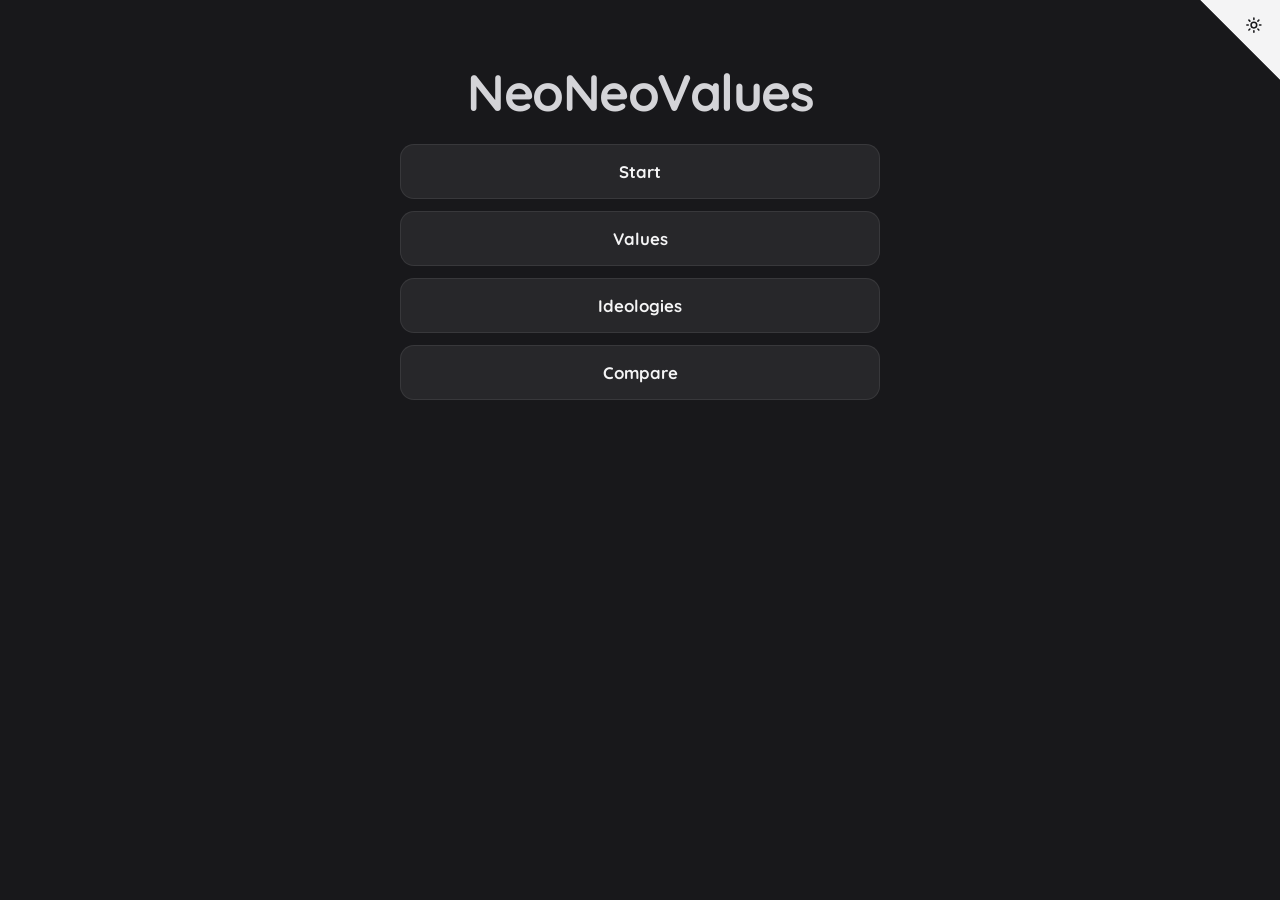
==== index.html @ e1a9fb82 "Add files via upload" ====
<!DOCTYPE html>
<html lang="en">
<head>
    <meta charset="UTF-8">
    <meta name="viewport" content="width=device-width, initial-scale=1.0">
    <title>NeoNeoValues</title>
    <link rel="stylesheet" href="style.css">
    <link rel="icon" type="image/svg" href="icon.svg">
    <script src="theme.js"></script>
</head>
<body>
    <button class="theme-toggle-corner" onclick="toggleTheme()" aria-label="Toggle light/dark mode">
        <svg width="80" height="80" viewBox="0 0 250 250" aria-hidden="true">
            <path d="M0,0 L250,250 L250,0 Z"></path>
            <g class="icon-sun" transform="translate(142, 52) scale(2.2)">
                <circle cx="12" cy="12" r="4"></circle>
                <path d="M12 2v2M12 20v2M4.93 4.93l1.41 1.41M17.66 17.66l1.41 1.41M2 12h2M20 12h2M6.34 17.66l-1.41 1.41M19.07 4.93l-1.41 1.41"></path>
            </g>
            <g class="icon-moon" transform="translate(142, 52) scale(2.2)">
                <path d="M12 3a6 6 0 0 0 9 9 9 9 0 1 1-9-9Z"></path>
            </g>
        </svg>
    </button>

    <div class="main-container">
        <h1>NeoNeoValues</h1>
        <div id="buttons">
            <button onclick="location.href='Instruction.html'">Start</button>
            <button onclick="location.href='values.html'">Values</button>
            <button onclick="location.href='ideologies.html'">Ideologies</button>
            <button onclick="location.href='compare.html'">Compare</button>
        </div>
    </div>
</body>
</html>
---- style.css ----
@import url('https://fonts.googleapis.com/css2?family=Quicksand:wght@300;500;700&display=swap');

:root {
    --bg-color: #18181b;
    --card-bg: #27272a;
    --text-primary: #f4f4f5;
    --text-dim: #a1a1aa;
    --accent-primary: #d4d4d8;
    --accent-soft: #71717a;
    --border-color: rgba(255, 255, 255, 0.08);
    --card-border: rgba(255, 255, 255, 0.05);
    --radius-lg: 28px;
    --radius-sm: 14px;
    --soft-shadow: 0 10px 40px rgba(0, 0, 0, 0.4);
    --hover-shadow: rgba(255, 255, 255, 0.1);
    --corner-fill: #f4f4f5;
    --corner-color: #18181b;
    --smooth-transition: all 0.35s cubic-bezier(0.23, 1, 0.32, 1);
    --nv-good-rgb: 74, 222, 128;
    --nv-bad-rgb: 248, 113, 113;
}

[data-theme="light"] {
    --bg-color: #f4f4f6;
    --card-bg: #ffffff;
    --text-primary: #18181b;
    --text-dim: #71717a;
    --accent-primary: #27272a;
    --accent-soft: #e4e4e7;
    --border-color: rgba(0, 0, 0, 0.09);
    --card-border: rgba(0, 0, 0, 0.06);
    --soft-shadow: 0 10px 30px rgba(0, 0, 0, 0.06);
    --hover-shadow: rgba(0, 0, 0, 0.12);
    --corner-fill: #18181b;
    --corner-color: #f4f4f6;
    --nv-good-rgb: 21, 128, 61;
    --nv-bad-rgb: 185, 28, 28;
}

.theme-toggle-corner {
    position: fixed;
    top: 0;
    right: 0;
    width: 80px;
    height: 80px;
    border: 0;
    background: transparent;
    cursor: pointer;
    z-index: 9999;
    padding: 0;
    line-height: 0;
    clip-path: polygon(0 0, 100% 0, 100% 100%);
    outline: none;
    -webkit-tap-highlight-color: transparent;
    user-select: none;
}

.theme-toggle-corner:focus,
.theme-toggle-corner:focus-visible,
.theme-toggle-corner:active {
    outline: none;
    box-shadow: none;
}

.theme-toggle-corner svg {
    width: 100%;
    height: 100%;
    fill: var(--corner-fill);
    color: var(--corner-color);
    transition: var(--smooth-transition);
}

.theme-toggle-corner:hover svg {
    transform: scale(1.06);
}

.theme-toggle-corner .icon-sun,
.theme-toggle-corner .icon-moon {
    fill: none;
    stroke: currentColor;
    stroke-width: 2.2;
    stroke-linecap: round;
    stroke-linejoin: round;
}

.theme-toggle-corner .icon-sun {
    display: block;
}
.theme-toggle-corner .icon-moon {
    display: none;
}

[data-theme="light"] .theme-toggle-corner .icon-sun {
    display: none;
}
[data-theme="light"] .theme-toggle-corner .icon-moon {
    display: block;
}

body {
    margin: 0;
    padding: 0;
    min-height: 100vh;
    font-family: 'Quicksand', sans-serif;
    background-color: var(--bg-color);
    color: var(--text-primary);
    display: flex;
    flex-direction: column;
    align-items: center;
}

.main-container {
    width: 100%;
    max-width: 1200px;
    min-height: 100vh;
    padding: 60px 24px;
    box-sizing: border-box;
    display: flex;
    flex-direction: column;
    align-items: center;
}

.title-container {
    display: flex;
    align-items: center;
    gap: 10px;
    margin-bottom: 15px;
}

h1 {
    font-weight: 700;
    font-size: 3.2rem;
    margin: 0;
    color: var(--accent-primary);
    letter-spacing: -1.5px;
    text-align: center;
}

.version-icon {
    width: 30px;
    height: auto;
    opacity: 0.3;
    filter: grayscale(1);
}

.question-container {
    min-height: 140px;
    margin-bottom: 20px;
    display: flex;
    align-items: center;
    justify-content: center;
    width: 100%;
}

#question {
    background-color: var(--card-bg);
    padding: 35px 50px;
    border-radius: var(--radius-lg);
    font-size: 1.4rem;
    font-weight: 500;
    line-height: 1.5;
    box-shadow: var(--soft-shadow);
    max-width: 800px;
    border: 1px solid var(--card-border);
    text-align: center;
}

button {
    padding: 16px 24px;
    background-color: var(--card-bg);
    border: 1px solid var(--border-color);
    border-radius: var(--radius-sm);
    color: var(--text-primary);
    font-family: inherit;
    font-size: 1.05rem;
    font-weight: 700;
    cursor: pointer;
    transition: var(--smooth-transition);
}

button:hover {
    background-color: var(--text-primary);
    color: var(--bg-color);
    transform: translateY(-2px);
    box-shadow: 0 5px 15px var(--hover-shadow);
}

.description-box {
    background-color: var(--card-bg);
    padding: 14px 24px;
    border-radius: var(--radius-lg);
    text-align: left;
    line-height: 1.7;
    border: 1px solid var(--card-border);
    width: 100%;
    max-width: 800px;
    box-sizing: border-box;
    align-self: center;
    margin-top: 10px;
}

.license-bubble {
    background-color: var(--card-bg);
    color: var(--text-primary);
    width: 90%;
    max-width: 800px;
    height: auto;
    max-height: 60vh;
    padding: 30px;
    border-radius: var(--radius-lg);
    overflow-y: auto;
    border: 1px solid var(--card-border);
    margin-top: 20px;
    margin-bottom: 20px;
}

#buttons {
    display: flex;
    flex-direction: column;
    gap: 12px;
    width: 100%;
    max-width: 480px;
    margin-top: 20px;
    margin-bottom: 50px;
}

.button-container {
    display: flex;
    flex-direction: column;
    align-items: center;
    gap: 15px;
    margin-top: 20px;
    margin-bottom: 40px;
    width: 100%;
}

.button-container button {
    width: auto;
    min-width: 220px;
    max-width: 400px;
    text-align: center;
}

#buttons.multi-column {
    display: flex;
    flex-direction: column;
    max-width: 480px;
    gap: 12px;
}

.values-flex-container {
    display: flex;
    justify-content: flex-start;
    flex-wrap: wrap;
    gap: 28px 20px;
    margin-top: 20px;
    width: 100%;
    box-sizing: border-box;
}

#ideologies-container .values-flex-container {
    display: flex;
    flex-wrap: wrap;
    justify-content: flex-start;
    gap: 12px;
    margin-top: 15px;
}

.main-results-wrapper {
    display: flex;
    flex-direction: column;
    align-items: center;
    justify-content: center;
    width: 100%;
    padding: 40px 0;
}

.top-section, .bottom-section {
    display: flex;
    flex-direction: column;
    align-items: center;
    width: 100%;
}

#results-container {
    display: grid;
    grid-template-columns: repeat(3, 140px);
    justify-content: center;
    gap: 24px 30px;
    margin-top: 10px;
    margin-bottom: 25px;
    width: 100%;
    box-sizing: border-box;
}

.result-item {
    display: flex;
    flex-direction: column;
    align-items: center;
    justify-content: flex-start;
    width: 140px;
    min-width: 0;
    box-sizing: border-box;
    transition: var(--smooth-transition);
}

.result-icon {
    width: 90px;
    height: 90px;
    margin-bottom: 10px;
    flex-shrink: 0;
    filter: drop-shadow(0 5px 15px rgba(0, 0, 0, 0.3));
    transition: var(--smooth-transition);
}

.result-item:hover .result-icon {
    transform: scale(1.08);
}

.result-text {
    font-size: 0.82rem;
    font-weight: 700;
    line-height: 1.25;
    color: var(--text-dim);
    text-transform: uppercase;
    text-align: center;
    width: 100%;
    margin: 0;
    padding: 0 4px;
    box-sizing: border-box;
    overflow-wrap: anywhere;
    word-break: normal;
    hyphens: auto;
}

.label-bubble {
    display: inline-block;
    padding: 14px 40px;
    border-radius: 50px;
    font-weight: 700;
    font-size: 1.8rem;
    color: #ffffff;
    margin: 15px 0;
    box-shadow: 0 4px 20px rgba(0, 0, 0, 0.3);
    transition: var(--smooth-transition);
    box-sizing: border-box;
}

#secondary-label {
    background-color: transparent !important;
    font-size: 1.1rem;
    margin-top: 10px;
    border: 2px solid;
    box-shadow: none;
}

.category-section {
    width: 100%;
    margin-bottom: 45px;
}

.category-title {
    font-size: 1.5rem;
    color: var(--accent-primary);
    margin-bottom: 20px;
    border-bottom: 1px solid var(--accent-soft);
    padding-bottom: 8px;
    text-align: left;
}

.desc-icon {
    width: 110px;
    height: 110px;
    margin-bottom: 15px;
    filter: drop-shadow(0 8px 16px rgba(0, 0, 0, 0.4));
    transition: var(--smooth-transition);
}

.desc-icon:hover {
    transform: scale(1.05);
}

.original-work-sign {
    display: none;
    text-align: center;
    margin: 0 auto;
    color: var(--text-primary);
    text-decoration: none;
    transition: var(--smooth-transition);
}

a:hover {
    color: var(--accent-primary);
    text-decoration: underline;
}

.version-text {
    font-size: 0.85rem;
    color: var(--text-dim);
    font-weight: 500;
    opacity: 0.6;
    margin-top: -5px;
}

/* Mobile */
@media (max-width: 800px) {
    #results-container {
        display: grid;
        grid-template-columns: repeat(3, minmax(0, 1fr));
        gap: 24px 10px;
        width: 100%;
        max-width: 420px;
        margin: 20px auto 0;
        justify-items: center;
        box-sizing: border-box;
    }
    #values-container .category-section .values-flex-container {
        display: grid;
        grid-template-columns: repeat(3, minmax(0, 1fr));
        gap: 24px 10px;
        width: 100%;
        max-width: 100%;
        margin: 15px 0 0;
        justify-items: center;
        box-sizing: border-box;
    }
    .result-item {
        width: 100% !important;
        max-width: 105px;
        min-width: 0;
        display: flex;
        flex-direction: column;
        align-items: center;
        justify-content: flex-start;
        box-sizing: border-box;
    }
    .result-icon {
        width: 70px;
        height: 70px;
        margin-bottom: 6px;
        flex-shrink: 0;
    }
    .result-text {
        font-size: 0.68rem;
        line-height: 1.2;
        margin: 0;
        padding: 0 2px;
        width: 100%;
        box-sizing: border-box;
        overflow-wrap: anywhere;
        word-break: normal;
        hyphens: auto;
    }
    #ideologies-container .values-flex-container {
        display: flex !important;
        flex-direction: row !important;
        flex-wrap: wrap !important;
        justify-content: flex-start !important;
        align-items: center !important;
        gap: 8px !important;
        width: 100% !important;
        max-width: 100% !important;
        margin: 15px 0 0 !important;
        box-sizing: border-box !important;
    }
    #ideologies-container .label-bubble {
        font-size: 0.88rem !important;
        padding: 8px 18px !important;
        margin: 3px !important;
        width: auto !important;
        max-width: 100% !important;
        display: inline-flex !important;
        align-items: center !important;
        justify-content: center !important;
        text-align: center !important;
        line-height: 1.3 !important;
        border-radius: 50px !important;
        box-sizing: border-box !important;
        overflow-wrap: break-word !important;
        word-break: normal !important;
        hyphens: auto !important;
    }
    .label-bubble {
        font-size: 0.85rem;
        padding: 8px 16px;
        margin: 4px;
        width: auto;
        max-width: 90%;
        box-sizing: border-box;
        text-align: center;
    }
    #label {
        font-size: 1.4rem !important;
        padding: 12px 28px !important;
        margin: 15px 0 8px 0 !important;
        display: inline-block;
    }
    #secondary-label {
        font-size: 0.95rem !important;
        padding: 8px 18px !important;
        margin-top: 8px !important;
        display: inline-block;
    }
    .button-container {
        align-items: center;
    }
    #ideology-title {
        font-size: 1.8rem;
        margin-bottom: 15px;
        padding: 0 10px;
    }
    .license-bubble {
        width: 100% !important;
        max-width: 100vw;
        box-sizing: border-box;
        padding: 20px !important;
        margin: 20px 0 !important;
        border-radius: var(--radius-sm);
        height: auto;
        max-height: 65vh;
    }
    #license-text {
        white-space: pre-wrap !important;
        word-wrap: break-word;
        font-size: 0.85rem;
    }
    .category-title {
        font-size: 1.2rem;
        text-align: left;
        width: 100%;
    }
}

/* ===== MOD: value criteria chips ===== */
.nv-chip-row { display: flex; flex-wrap: wrap; gap: 6px; align-items: center; }

.nv-chip {
    display: inline-flex;
    align-items: center;
    gap: 6px;
    padding: 3px 10px 3px 4px;
    border-radius: 50px;
    background-color: var(--bg-color);
    border: 1px solid var(--border-color);
    color: var(--text-primary);
    font-size: 0.8rem;
    font-weight: 700;
    line-height: 1.2;
    text-align: left;
}
.nv-chip img { width: 24px; height: 24px; flex-shrink: 0; }

.nv-chip.nv-match { border-color: rgb(var(--nv-good-rgb)); background-color: rgba(var(--nv-good-rgb), 0.15); }
.nv-chip.nv-match::after { content: "\2713"; color: rgb(var(--nv-good-rgb)); margin-left: 2px; }
.nv-chip.nv-miss { opacity: 0.55; }

/* quiz answers */
button.nv-answer {
    display: flex;
    flex-direction: column;
    align-items: stretch;
    gap: 10px;
    text-align: left;
}
.nv-answer-text { font-size: 1.05rem; }
.nv-outcomes { display: flex; flex-direction: column; gap: 6px; }
.nv-outcome-label {
    font-size: 0.7rem;
    text-transform: uppercase;
    letter-spacing: 0.06em;
    opacity: 0.6;
}
.nv-more {
    font-size: 0.78rem;
    font-weight: 700;
    text-decoration: underline;
    cursor: pointer;
    padding: 2px 6px;
    opacity: 0.8;
}
button.nv-answer:hover .nv-chip { background-color: var(--card-bg); color: var(--text-primary); }

/* ideology catalog */
.nv-ideology-card {
    display: flex;
    flex-direction: column;
    align-items: flex-start;
    gap: 4px;
    width: 100%;
    padding: 8px 12px 12px;
    box-sizing: border-box;
    background-color: var(--card-bg);
    border: 1px solid var(--card-border);
    border-radius: var(--radius-sm);
}
.nv-ideology-card .label-bubble { margin: 4px 0 6px !important; }
.nv-criteria { display: flex; flex-direction: column; gap: 6px; width: 100%; }
.nv-variant-tag {
    font-size: 0.7rem;
    text-transform: uppercase;
    letter-spacing: 0.06em;
    color: var(--text-dim);
    margin-top: 4px;
}

/* description page */
.nv-criteria-section { width: 100%; max-width: 800px; margin-top: 24px; }
.nv-criteria-title { font-size: 1.3rem; margin: 0 0 4px; color: var(--accent-primary); }
.nv-criteria-hint { margin: 0 0 12px; color: var(--text-dim); font-size: 0.9rem; }

/* ===== MOD: clickable chips + ideology pills on value pages ===== */
a.nv-chip { text-decoration: none; }
a.nv-chip:hover { border-color: var(--text-primary); text-decoration: none; color: var(--text-primary); }
.nv-pill-row { margin-bottom: 8px; }
.nv-pill {
    display: inline-block;
    padding: 5px 14px;
    border-radius: 50px;
    color: #ffffff;
    font-size: 0.85rem;
    font-weight: 700;
    text-decoration: none;
    box-shadow: 0 2px 8px rgba(0, 0, 0, 0.3);
    transition: var(--smooth-transition);
}
.nv-pill:hover { transform: translateY(-2px); color: #ffffff; text-decoration: none; }

/* ===== MOD: previous question button ===== */
button.nv-prev {
    margin-top: 8px;
    padding: 12px 20px;
    font-size: 0.95rem;
    background-color: transparent;
    border: 1px dashed var(--accent-soft);
    color: var(--text-dim);
}
button.nv-prev:hover { background-color: var(--text-primary); color: var(--bg-color); }

/* ===== MOD: results page — change links + closest matches ===== */
.nv-result-cell { display: flex; flex-direction: column; align-items: center; width: 140px; }
a.nv-change {
    margin-top: 4px;
    font-size: 0.75rem;
    font-weight: 700;
    color: var(--text-dim);
    text-decoration: underline;
    text-underline-offset: 3px;
    cursor: pointer;
}
a.nv-change:hover { color: var(--text-primary); }

.nv-closest { width: 100%; max-width: 640px; margin: 10px 0 10px; }
.nv-closest-title { font-size: 1.3rem; margin: 0 0 4px; color: var(--accent-primary); text-align: center; }
.nv-closest-hint { margin: 0 0 14px; color: var(--text-dim); font-size: 0.85rem; text-align: center; }
.nv-closest-row {
    display: flex;
    align-items: center;
    gap: 12px;
    padding: 10px 14px;
    margin-bottom: 8px;
    background-color: var(--card-bg);
    border: 1px solid var(--card-border);
    border-radius: var(--radius-sm);
}
.nv-rank { font-weight: 700; font-size: 1.1rem; color: var(--text-dim); width: 20px; text-align: center; flex-shrink: 0; }
.nv-closest-main { flex: 1; min-width: 0; display: flex; flex-direction: column; gap: 6px; align-items: flex-start; }
.nv-bar { width: 100%; height: 6px; border-radius: 6px; background-color: var(--bg-color); overflow: hidden; }
.nv-bar-fill { height: 100%; border-radius: 6px; background-color: rgb(var(--nv-good-rgb)); }
.nv-closest-meta { font-size: 0.8rem; color: var(--text-dim); }

/* ===== MOD: redo banner on quiz page ===== */
.nv-redo-banner {
    width: 100%;
    max-width: 800px;
    box-sizing: border-box;
    margin-bottom: 14px;
    padding: 10px 16px;
    border-radius: var(--radius-sm);
    border: 1px dashed var(--accent-soft);
    color: var(--text-dim);
    font-size: 0.9rem;
    text-align: center;
}
.nv-redo-banner a { color: var(--text-primary); font-weight: 700; }

/* ===== MOD: answer paths ("how to get this") ===== */
details.nv-path { margin-bottom: 8px; background-color: var(--card-bg); border: 1px solid var(--card-border); border-radius: var(--radius-sm); }
details.nv-path > summary { cursor: pointer; padding: 8px 12px; list-style: none; display: flex; align-items: center; }
details.nv-path > summary::-webkit-details-marker { display: none; }
details.nv-path > summary::after { content: "\25B8"; margin-left: auto; color: var(--text-dim); transition: transform 0.2s; }
details.nv-path[open] > summary::after { transform: rotate(90deg); }
details.nv-path > div { padding: 2px 16px 12px; }
ol.nv-steps { margin: 6px 0 0; padding-left: 22px; }
ol.nv-steps li { margin-bottom: 10px; }
.nv-step-q { font-size: 0.82rem; color: var(--text-dim); line-height: 1.4; }
.nv-step-a { font-size: 0.95rem; font-weight: 700; line-height: 1.4; }

/* ===== MOD: compare page ===== */
.nv-input {
    width: 100%;
    box-sizing: border-box;
    padding: 12px 16px;
    background-color: var(--card-bg);
    border: 1px solid var(--border-color);
    border-radius: var(--radius-sm);
    color: var(--text-primary);
    font-family: inherit;
    font-size: 1rem;
    font-weight: 500;
    outline: none;
}
.nv-input:focus { border-color: var(--text-dim); }
.nv-input::placeholder { color: var(--text-dim); }

.nv-cmp-pickers { display: flex; align-items: flex-end; gap: 10px; width: 100%; max-width: 860px; margin: 10px 0 20px; }
.nv-cmp-picker { flex: 1; display: flex; flex-direction: column; gap: 4px; font-size: 0.75rem; text-transform: uppercase; letter-spacing: 0.06em; color: var(--text-dim); }
button.nv-swap { padding: 10px 14px; font-size: 1.1rem; }
.nv-cmp-message { color: var(--text-dim); min-height: 1.4em; margin-bottom: 10px; text-align: center; }

.nv-cmp-head { display: flex; align-items: center; justify-content: center; gap: 14px; flex-wrap: wrap; margin-bottom: 14px; }
.nv-cmp-name { font-size: 1.05rem; padding: 8px 22px; }
.nv-cmp-vs { color: var(--text-dim); font-weight: 700; }
.nv-cmp-summary { display: flex; flex-wrap: wrap; gap: 8px; justify-content: center; margin-bottom: 14px; }
.nv-tag { padding: 4px 12px; border-radius: 50px; font-size: 0.8rem; font-weight: 700; border: 1px solid var(--border-color); color: var(--text-dim); }
.nv-tag-shared { color: rgb(var(--nv-good-rgb)); border-color: rgb(var(--nv-good-rgb)); }
.nv-tag-differ { color: rgb(var(--nv-bad-rgb)); border-color: rgb(var(--nv-bad-rgb)); }
.nv-cmp-pct { width: 100%; text-align: center; font-weight: 700; margin-top: 6px; }

.nv-cmp-table { display: flex; flex-direction: column; gap: 6px; }
.nv-cmp-row { display: grid; grid-template-columns: 1fr 150px 1fr; align-items: center; gap: 10px; padding: 8px 12px; border-radius: var(--radius-sm); background-color: var(--card-bg); border: 1px solid var(--card-border); }
.nv-cmp-row.nv-cmp-shared { border-color: rgba(var(--nv-good-rgb), 0.5); background-color: rgba(var(--nv-good-rgb), 0.07); }
.nv-cmp-row.nv-cmp-differ { border-color: rgba(var(--nv-bad-rgb), 0.5); background-color: rgba(var(--nv-bad-rgb), 0.07); }
.nv-cmp-cell { display: flex; }
.nv-cmp-cell:first-child { justify-content: flex-end; }
.nv-cmp-cat { display: flex; flex-direction: column; align-items: center; font-size: 0.75rem; text-transform: uppercase; letter-spacing: 0.04em; color: var(--text-dim); text-align: center; }
.nv-cmp-sym { font-size: 1.2rem; font-weight: 700; color: var(--text-primary); }
.nv-cmp-any { color: var(--text-dim); font-style: italic; font-size: 0.85rem; padding: 0 8px; }
.nv-chip.nv-diff { border-color: rgb(var(--nv-bad-rgb)); background-color: rgba(var(--nv-bad-rgb), 0.12); }

@media (max-width: 640px) {
    .nv-cmp-pickers { flex-direction: column; align-items: stretch; }
    .nv-cmp-row { grid-template-columns: 1fr; gap: 4px; justify-items: center; }
    .nv-cmp-cell:first-child { justify-content: center; }
}

/* ===== MOD: search + filters ===== */
.nv-filters { width: 100%; max-width: 860px; display: flex; flex-direction: column; gap: 10px; margin: 6px 0 26px; }
.nv-filter-row { display: flex; gap: 10px; }
.nv-filter-row > * { flex: 1; min-width: 0; }
.nv-filter-foot { display: flex; justify-content: space-between; align-items: center; color: var(--text-dim); font-size: 0.85rem; }
select.nv-input { cursor: pointer; }
.nv-chip-x {
    all: unset;
    cursor: pointer;
    margin-left: 2px;
    padding: 0 4px;
    font-size: 1rem;
    line-height: 1;
    color: var(--text-dim);
}
.nv-chip-x:hover { color: var(--text-primary); }
@media (max-width: 640px) { .nv-filter-row { flex-direction: column; } }

/* ===== MOD: PNG export preview ===== */
.nv-modal-overlay {
    position: fixed;
    inset: 0;
    z-index: 1000;
    display: flex;
    align-items: center;
    justify-content: center;
    padding: 16px;
    box-sizing: border-box;
    background-color: rgba(0, 0, 0, 0.72);
}
.nv-modal {
    max-width: min(1100px, 100%);
    max-height: 100%;
    overflow: auto;
    box-sizing: border-box;
    padding: 16px;
    background-color: var(--card-bg);
    border: 1px solid var(--border-color);
    border-radius: var(--radius-lg);
    box-shadow: var(--soft-shadow);
    display: flex;
    flex-direction: column;
    gap: 14px;
    align-items: center;
}
.nv-modal-img { max-width: 100%; max-height: 62vh; height: auto; border-radius: var(--radius-sm); }
.nv-modal-actions { display: flex; gap: 12px; flex-wrap: wrap; justify-content: center; }
.nv-modal-actions > * { min-width: 160px; }
a.nv-modal-btn,
button.nv-modal-btn {
    display: inline-block;
    box-sizing: border-box;
    padding: 18px 24px;
    text-align: center;
    border-radius: var(--radius-sm);
    background-color: var(--text-primary);
    color: var(--bg-color);
    font-weight: 700;
    text-decoration: none;
}
.nv-modal-hint { margin: 0; color: var(--text-dim); font-size: 0.8rem; text-align: center; }

a.nv-modal-btn:hover,
button.nv-modal-btn:hover { background-color: var(--accent-primary); color: var(--bg-color); }
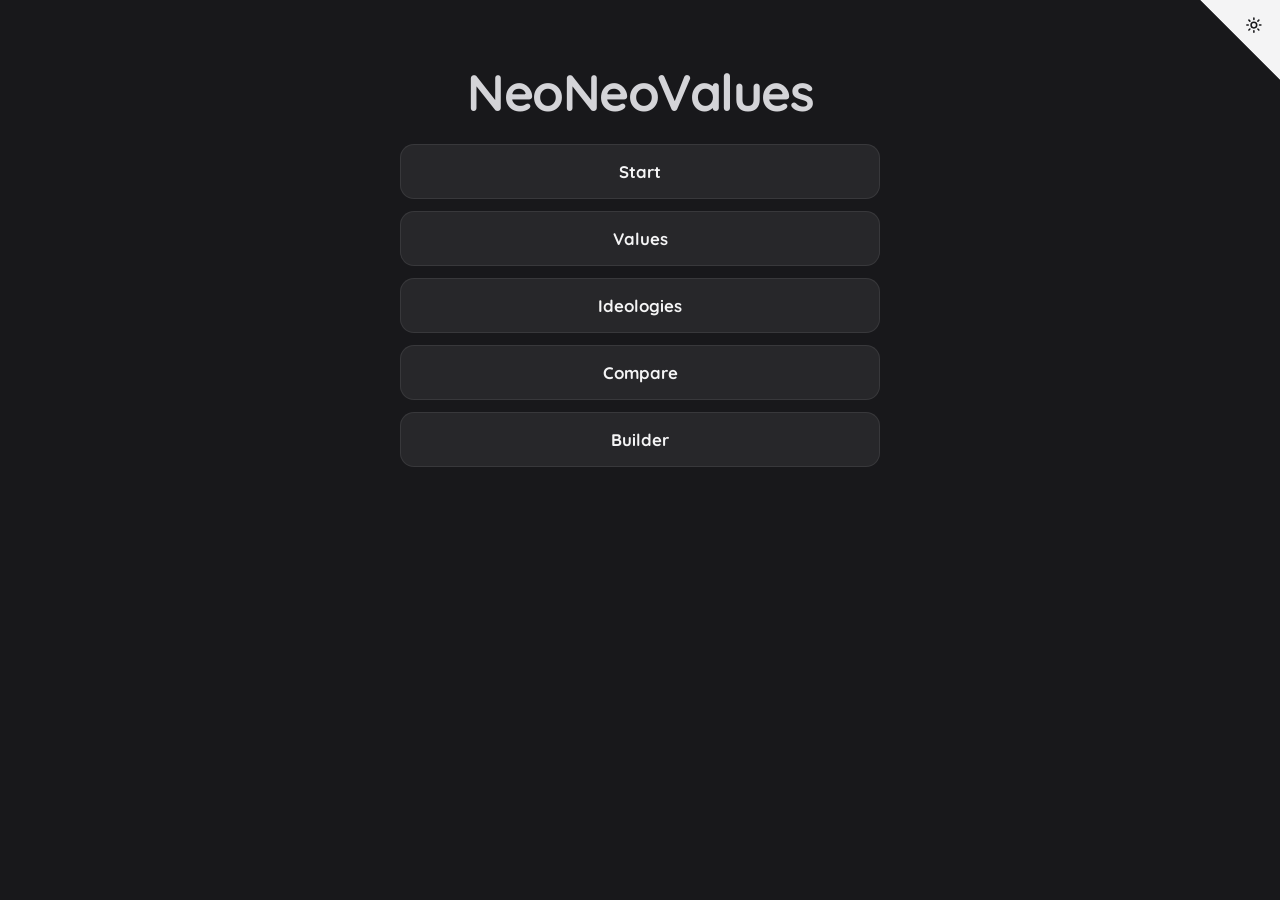
==== commit 94b0dcc9: "Add files via upload" ====
--- a/index.html
+++ b/index.html
@@ -4,9 +4,25 @@
     <meta charset="UTF-8">
     <meta name="viewport" content="width=device-width, initial-scale=1.0">
     <title>NeoNeoValues</title>
-    <link rel="stylesheet" href="style.css">
-    <link rel="icon" type="image/svg" href="icon.svg">
-    <script src="theme.js"></script>
+    <link rel="stylesheet" href="style.css?v=1790fb93">
+    <link rel="icon" type="image/svg+xml" href="icon.svg">
+    <script src="theme.js?v=1790fb93"></script>
+    <meta name="description" content="A political ideology quiz: find your match among 190+ ideologies, with the full criteria for every value and ideology.">
+    <meta property="og:type" content="website">
+    <meta property="og:site_name" content="NeoNeoValues">
+    <meta property="og:title" content="NeoNeoValues - find your political ideology">
+    <meta property="og:description" content="Answer questions across 9 categories and see which of 190+ ideologies fits you, with the full criteria for every result.">
+    <meta property="og:image" content="og-image.png">
+    <meta property="og:image:width" content="1200">
+    <meta property="og:image:height" content="630">
+    <meta name="twitter:card" content="summary_large_image">
+    <meta name="twitter:title" content="NeoNeoValues - find your political ideology">
+    <meta name="twitter:description" content="Answer questions across 9 categories and see which of 190+ ideologies fits you.">
+    <meta name="twitter:image" content="og-image.png">
+    <link rel="manifest" href="manifest.webmanifest">
+    <meta name="theme-color" content="#18181b">
+    <link rel="apple-touch-icon" href="apple-touch-icon.png">
+    <script src="pwa.js?v=1790fb93"></script>
 </head>
 <body>
     <button class="theme-toggle-corner" onclick="toggleTheme()" aria-label="Toggle light/dark mode">
@@ -29,6 +45,7 @@
             <button onclick="location.href='values.html'">Values</button>
             <button onclick="location.href='ideologies.html'">Ideologies</button>
             <button onclick="location.href='compare.html'">Compare</button>
+            <button onclick="location.href='builder.html'">Builder</button>
         </div>
     </div>
 </body>
--- a/style.css
+++ b/style.css
@@ -123,13 +123,16 @@
 .title-container {
     display: flex;
     align-items: center;
-    gap: 10px;
+    justify-content: center;
+    flex-wrap: wrap;           /* MOD: the version label drops below the name instead of pushing it off screen */
+    max-width: 100%;
+    gap: 4px 10px;
     margin-bottom: 15px;
 }
 
 h1 {
     font-weight: 700;
-    font-size: 3.2rem;
+    font-size: clamp(1.7rem, 10.2vw, 3.2rem);   /* MOD: shrinks on narrow phones so the longer NeoNeoValues name fits */
     margin: 0;
     color: var(--accent-primary);
     letter-spacing: -1.5px;
@@ -637,7 +640,7 @@
 button.nv-prev:hover { background-color: var(--text-primary); color: var(--bg-color); }
 
 /* ===== MOD: results page — change links + closest matches ===== */
-.nv-result-cell { display: flex; flex-direction: column; align-items: center; width: 140px; }
+.nv-result-cell { display: flex; flex-direction: column; align-items: center; width: 100%; max-width: 140px; min-width: 0; justify-self: center; }
 a.nv-change {
     margin-top: 4px;
     font-size: 0.75rem;
@@ -807,3 +810,83 @@
 
 a.nv-modal-btn:hover,
 button.nv-modal-btn:hover { background-color: var(--accent-primary); color: var(--bg-color); }
+
+/* ===== MOD: quiz progress + keyboard hints ===== */
+.nv-progress { width: 100%; max-width: 800px; box-sizing: border-box; margin: 0 0 16px; }
+.nv-progress-top { display: flex; justify-content: space-between; gap: 12px; flex-wrap: wrap; font-size: 0.85rem; color: var(--text-dim); margin-bottom: 8px; }
+.nv-progress-title { font-weight: 700; color: var(--text-primary); text-transform: uppercase; letter-spacing: 0.06em; }
+.nv-progress-bar { display: flex; gap: 4px; }
+.nv-progress-bar span { flex: 1; height: 6px; border-radius: 6px; background-color: rgba(128, 128, 128, 0.28); }
+.nv-progress-bar span.done { background-color: var(--text-primary); }
+.nv-progress-bar span.current { background-color: var(--text-dim); }
+.nv-kbd-hint { display: none; margin-top: 8px; font-size: 0.78rem; color: var(--text-dim); text-align: center; }
+
+button.nv-answer { position: relative; }
+.nv-key { display: none; }
+@media (hover: hover) and (pointer: fine) {
+    .nv-kbd-hint { display: block; }
+    .nv-key {
+        display: inline-flex;
+        position: absolute;
+        top: 10px;
+        right: 12px;
+        width: 22px;
+        height: 22px;
+        align-items: center;
+        justify-content: center;
+        border-radius: 6px;
+        border: 1px solid currentColor;
+        font-size: 0.75rem;
+        font-weight: 700;
+        opacity: 0.55;
+    }
+    button.nv-answer .nv-answer-text { padding-right: 30px; }
+}
+
+/* ===== MOD: file-problem notice ===== */
+.nv-warning {
+    width: 100%;
+    max-width: 800px;
+    box-sizing: border-box;
+    margin: 0 0 14px;
+    padding: 12px 16px;
+    border-radius: var(--radius-sm);
+    border: 1px solid rgba(var(--nv-bad-rgb), 0.6);
+    background-color: rgba(var(--nv-bad-rgb), 0.1);
+    color: var(--text-primary);
+    font-size: 0.88rem;
+    line-height: 1.45;
+    text-align: center;
+}
+.nv-warning a { color: var(--text-primary); font-weight: 700; text-decoration: underline; }
+
+/* ===== MOD: ideology builder ===== */
+.nv-bld-tools { display: flex; gap: 10px; flex-wrap: wrap; justify-content: center; margin: 4px 0 18px; }
+.nv-bld-tools button { padding: 12px 20px; font-size: 0.95rem; }
+.nv-bld-grid { display: grid; grid-template-columns: repeat(3, minmax(0, 1fr)); gap: 12px; width: 100%; max-width: 860px; }
+.nv-bld-card { display: flex; flex-direction: column; gap: 10px; padding: 14px; background-color: var(--card-bg); border: 1px solid var(--card-border); border-radius: var(--radius-sm); min-width: 0; }
+.nv-bld-cat { font-size: 0.72rem; font-weight: 700; text-transform: uppercase; letter-spacing: 0.08em; color: var(--text-dim); }
+.nv-bld-preview { display: flex; align-items: center; gap: 12px; min-height: 56px; }
+.nv-bld-preview img { width: 56px; height: 56px; flex-shrink: 0; }
+.nv-bld-preview span { font-weight: 700; font-size: 0.95rem; line-height: 1.25; overflow-wrap: break-word; min-width: 0; }
+.nv-bld-preview.nv-empty::before { content: ""; width: 56px; height: 56px; flex-shrink: 0; border-radius: 50%; border: 2px dashed var(--text-dim); opacity: 0.5; box-sizing: border-box; }
+.nv-bld-preview.nv-empty img { display: none; }
+.nv-bld-preview.nv-empty span { color: var(--text-dim); font-weight: 500; }
+.nv-bld-card select.nv-input { padding: 10px 12px; font-size: 0.9rem; }
+.nv-bld-result { width: 100%; max-width: 860px; margin: 22px 0 6px; }
+.nv-bld-result .nv-closest-row { max-width: none; }
+.nv-pill-lg { font-size: 1.4rem; padding: 10px 28px; }
+.nv-bld-desc { margin: 4px 0 0; color: var(--text-dim); font-size: 0.92rem; line-height: 1.5; }
+.nv-bld-howto { width: 100%; max-width: 860px; margin-top: 18px; }
+@media (max-width: 640px) {
+    .nv-bld-grid { grid-template-columns: repeat(2, minmax(0, 1fr)); gap: 10px; }
+    .nv-bld-card { padding: 12px 10px; gap: 8px; }
+    .nv-bld-cat { text-align: center; }
+    .nv-bld-preview { flex-direction: column; text-align: center; gap: 8px; min-height: 0; }
+    .nv-bld-preview span { font-size: 0.85rem; hyphens: auto; min-height: 2.5em; }   /* two lines reserved so dropdowns line up across a row */
+    .nv-bld-card select.nv-input { font-size: 0.8rem; padding: 8px 6px; }
+    .nv-pill-lg { font-size: 1.15rem; padding: 9px 22px; }
+}
+@media (max-width: 340px) { .nv-bld-grid { grid-template-columns: minmax(0, 1fr); } }
+.nv-bld-intro { text-align: center; max-width: 760px; }
+.nv-bld-result > .nv-bld-cat { margin-bottom: 8px; }
